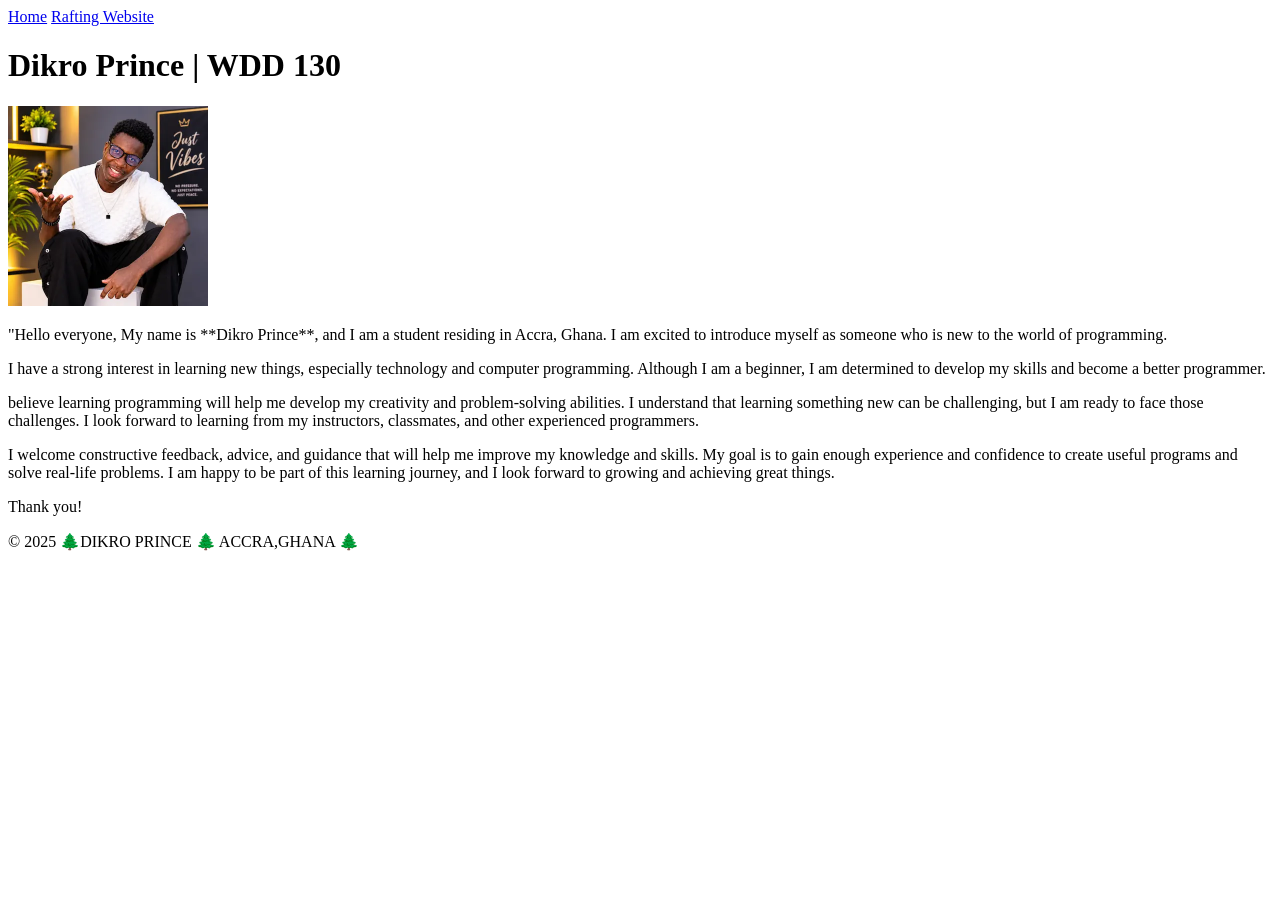
==== index.html @ 07bb9a5d "page enhancement" ====
<!DOCTYPE html>
<html lang="en-us">

<head>
    <meta charset="utf-8">
    <meta name="viewport" content="width=device-width, initial-scale=1.0">
    <title>Dikro Prince | WDD 130</title>
</head>

<body>
    <header>
        <nav>
            <a href="#">Home</a>
            <a href="wwr/">Rafting Website </a>
        </nav>
    </header>

    <main>
        <h1>Dikro Prince | WDD 130 </h1>
        <img src="images/profile.webp" alt="Hello my name is Dikro Prince " width="200">
        <p>"Hello everyone,

            My name is **Dikro Prince**, and I am a student residing in Accra, Ghana.
            I am excited to introduce myself as someone who is new to the world of programming.</p>
        <p>I have a strong interest in learning new things, especially technology and computer programming.
            Although I am a beginner, I am determined to develop my skills and become a better programmer.</p>
        <p> believe learning programming will help me develop my creativity and problem-solving abilities.
            I understand that learning something new can be challenging, but I am ready to face those challenges.
            I look forward to learning from my instructors, classmates, and other experienced programmers.</p>
        <p>I welcome constructive feedback, advice, and guidance that will help me improve my knowledge and skills.
            My goal is to gain enough experience and confidence to create useful programs and solve real-life problems.
            I am happy to be part of this learning journey, and I look forward to growing and achieving great things.</p>
        <p>Thank you!</p>
    </main>
    <footer>
        <p> ©️ 2025 🌲DIKRO PRINCE 🌲 ACCRA,GHANA 🌲</p>
    </footer>
</body>

</html>
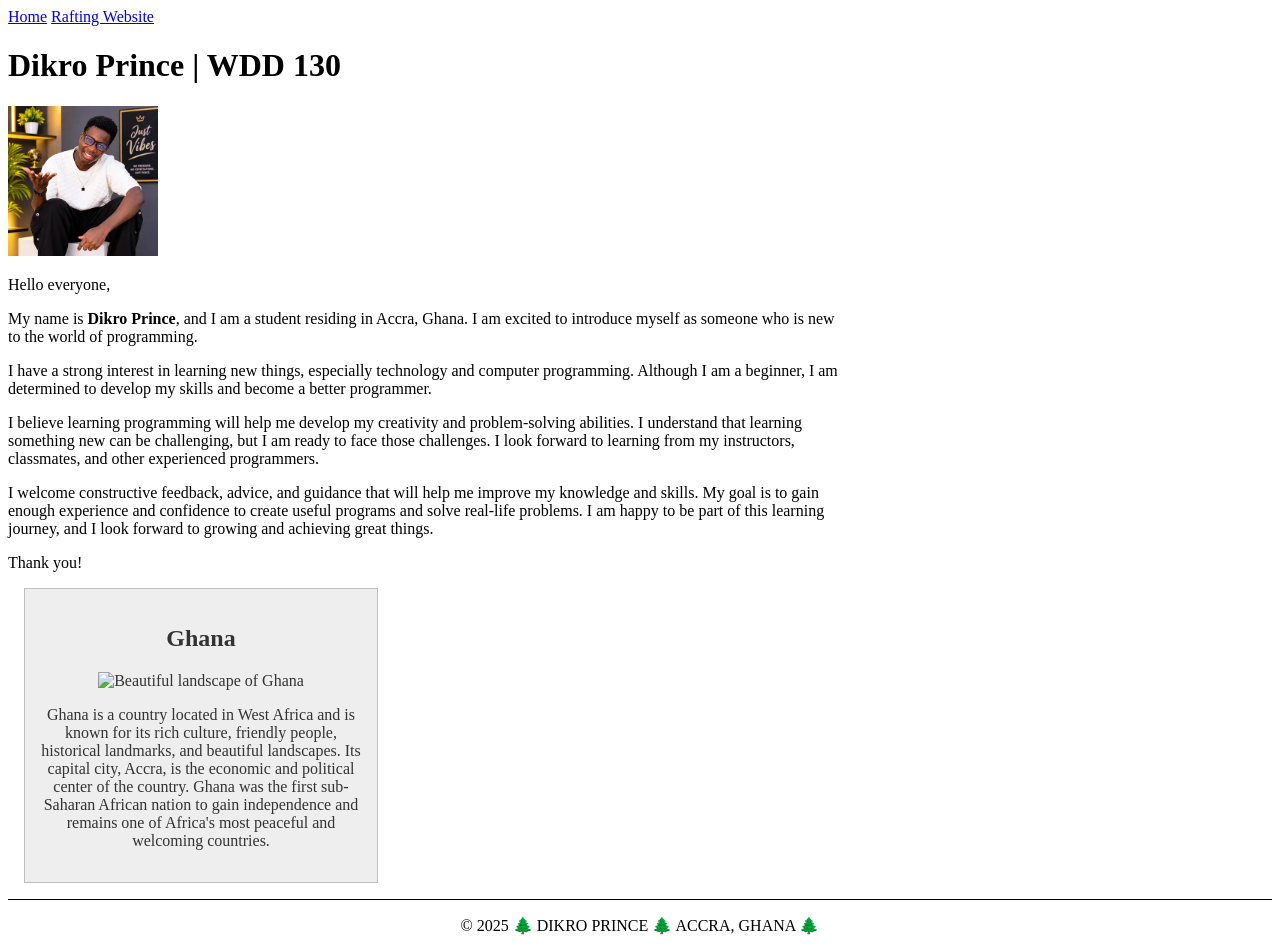
==== commit 0e90cbb2: "css codes" ====
--- a/index.html
+++ b/index.html
@@ -5,35 +5,59 @@
     <meta charset="utf-8">
     <meta name="viewport" content="width=device-width, initial-scale=1.0">
     <title>Dikro Prince | WDD 130</title>
+
+    <meta name="description" content="Dikro Prince WDD 130 Web Fundamentals course home page showcasing personal information, learning journey, and web development projects.">
+    <meta name="author" content="Dikro Prince">
+
+    <link rel="stylesheet" href="styles/styles.css">
 </head>
 
 <body>
     <header>
         <nav>
             <a href="#">Home</a>
-            <a href="wwr/">Rafting Website </a>
+            <a href="wwr/">Rafting Website</a>
         </nav>
     </header>
 
     <main>
-        <h1>Dikro Prince | WDD 130 </h1>
-        <img src="images/profile.webp" alt="Hello my name is Dikro Prince " width="200">
-        <p>"Hello everyone,
+        <h1>Dikro Prince | WDD 130</h1>
 
-            My name is **Dikro Prince**, and I am a student residing in Accra, Ghana.
+        <img src="images/profile.webp" alt="Hello my name is Dikro Prince" width="200">
+
+        <p>Hello everyone,</p>
+
+        <p>My name is <strong>Dikro Prince</strong>, and I am a student residing in Accra, Ghana.
             I am excited to introduce myself as someone who is new to the world of programming.</p>
+
         <p>I have a strong interest in learning new things, especially technology and computer programming.
             Although I am a beginner, I am determined to develop my skills and become a better programmer.</p>
-        <p> believe learning programming will help me develop my creativity and problem-solving abilities.
+
+        <p>I believe learning programming will help me develop my creativity and problem-solving abilities.
             I understand that learning something new can be challenging, but I am ready to face those challenges.
             I look forward to learning from my instructors, classmates, and other experienced programmers.</p>
+
         <p>I welcome constructive feedback, advice, and guidance that will help me improve my knowledge and skills.
             My goal is to gain enough experience and confidence to create useful programs and solve real-life problems.
             I am happy to be part of this learning journey, and I look forward to growing and achieving great things.</p>
+
         <p>Thank you!</p>
     </main>
+
+    <aside>
+        <h2>Ghana</h2>
+        <img src="images/ghana.jpg" alt="Beautiful landscape of Ghana">
+        <p>
+            Ghana is a country located in West Africa and is known for its rich culture,
+            friendly people, historical landmarks, and beautiful landscapes. Its capital city,
+            Accra, is the economic and political center of the country. Ghana was the first
+            sub-Saharan African nation to gain independence and remains one of Africa's most
+            peaceful and welcoming countries.
+        </p>
+    </aside>
+
     <footer>
-        <p> ©️ 2025 🌲DIKRO PRINCE 🌲 ACCRA,GHANA 🌲</p>
+        <p>©️ 2025 🌲 DIKRO PRINCE 🌲 ACCRA, GHANA 🌲</p>
     </footer>
 </body>
 
--- a/styles/styles.css
+++ b/styles/styles.css
@@ -0,0 +1,33 @@
+main {
+    max-width: 840px;
+}
+
+main img {
+    width: 150px;
+    height: auto;
+}
+
+aside {
+    width: 20rem;
+    margin: 1rem;
+    border: 1px solid rgb(0 0 0 / 0.2);
+    padding: 1rem;
+    background-color: #eee;
+    color: #333;
+    text-align: center;
+}
+
+aside img {
+    width: 200px;
+    height: auto;
+}
+
+p {
+    padding: 0;
+}
+
+footer {
+    margin-top: 15px;
+    border-top: 1px solid #000;
+    text-align: center;
+}
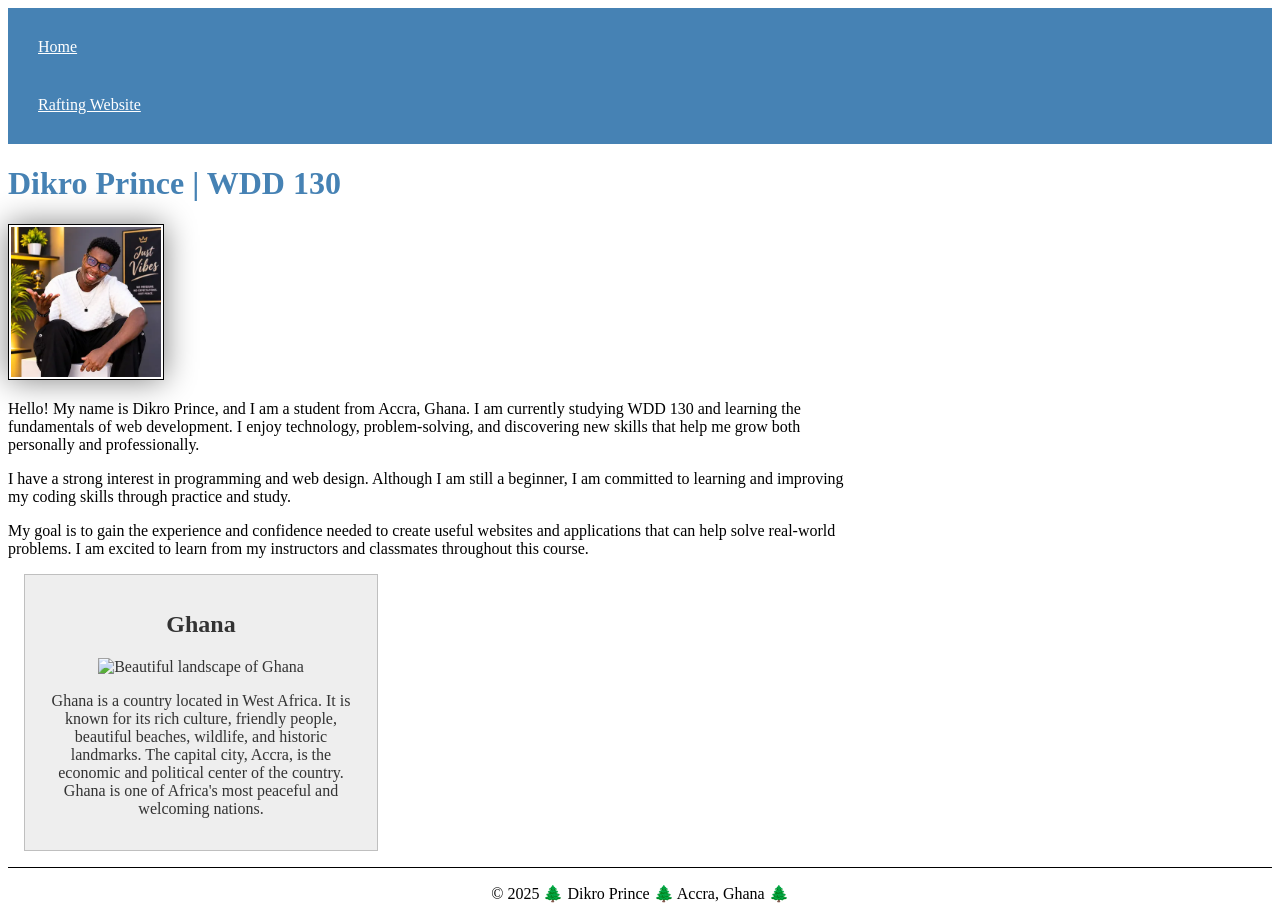
==== commit fddf4381: "code enhancement" ====
--- a/index.html
+++ b/index.html
@@ -6,7 +6,7 @@
     <meta name="viewport" content="width=device-width, initial-scale=1.0">
     <title>Dikro Prince | WDD 130</title>
 
-    <meta name="description" content="Dikro Prince WDD 130 Web Fundamentals course home page showcasing personal information, learning journey, and web development projects.">
+    <meta name="description" content="Dikro Prince WDD 130 Web Fundamentals home page featuring information about me, my studies, and my web development journey.">
     <meta name="author" content="Dikro Prince">
 
     <link rel="stylesheet" href="styles/styles.css">
@@ -23,41 +23,41 @@
     <main>
         <h1>Dikro Prince | WDD 130</h1>
 
-        <img src="images/profile.webp" alt="Hello my name is Dikro Prince" width="200">
+        <img src="images/profile.webp" alt="Hello my name is Dikro Prince">
 
-        <p>Hello everyone,</p>
+        <p>
+            Hello! My name is Dikro Prince, and I am a student from Accra, Ghana.
+            I am currently studying WDD 130 and learning the fundamentals of web
+            development. I enjoy technology, problem-solving, and discovering new
+            skills that help me grow both personally and professionally.
+        </p>
 
-        <p>My name is <strong>Dikro Prince</strong>, and I am a student residing in Accra, Ghana.
-            I am excited to introduce myself as someone who is new to the world of programming.</p>
+        <p>
+            I have a strong interest in programming and web design. Although I am
+            still a beginner, I am committed to learning and improving my coding
+            skills through practice and study.
+        </p>
 
-        <p>I have a strong interest in learning new things, especially technology and computer programming.
-            Although I am a beginner, I am determined to develop my skills and become a better programmer.</p>
-
-        <p>I believe learning programming will help me develop my creativity and problem-solving abilities.
-            I understand that learning something new can be challenging, but I am ready to face those challenges.
-            I look forward to learning from my instructors, classmates, and other experienced programmers.</p>
-
-        <p>I welcome constructive feedback, advice, and guidance that will help me improve my knowledge and skills.
-            My goal is to gain enough experience and confidence to create useful programs and solve real-life problems.
-            I am happy to be part of this learning journey, and I look forward to growing and achieving great things.</p>
-
-        <p>Thank you!</p>
+        <p>
+            My goal is to gain the experience and confidence needed to create useful
+            websites and applications that can help solve real-world problems. I am
+            excited to learn from my instructors and classmates throughout this course.
+        </p>
     </main>
 
     <aside>
         <h2>Ghana</h2>
         <img src="images/ghana.jpg" alt="Beautiful landscape of Ghana">
         <p>
-            Ghana is a country located in West Africa and is known for its rich culture,
-            friendly people, historical landmarks, and beautiful landscapes. Its capital city,
-            Accra, is the economic and political center of the country. Ghana was the first
-            sub-Saharan African nation to gain independence and remains one of Africa's most
-            peaceful and welcoming countries.
+            Ghana is a country located in West Africa. It is known for its rich
+            culture, friendly people, beautiful beaches, wildlife, and historic
+            landmarks. The capital city, Accra, is the economic and political center
+            of the country. Ghana is one of Africa's most peaceful and welcoming nations.
         </p>
     </aside>
 
     <footer>
-        <p>©️ 2025 🌲 DIKRO PRINCE 🌲 ACCRA, GHANA 🌲</p>
+        <p>© 2025 🌲 Dikro Prince 🌲 Accra, Ghana 🌲</p>
     </footer>
 </body>
 
--- a/styles/styles.css
+++ b/styles/styles.css
@@ -1,3 +1,18 @@
+nav {
+    background-color: steelblue;
+    padding: 10px;
+}
+
+nav a {
+    color: white;
+    display: block;
+    padding: 20px;
+}
+
+h1 {
+    color: steelblue;
+}
+
 main {
     max-width: 840px;
 }
@@ -5,6 +20,9 @@
 main img {
     width: 150px;
     height: auto;
+    border: 1px solid black;
+    padding: 2px;
+    box-shadow: 0 0 30px gray;
 }
 
 aside {
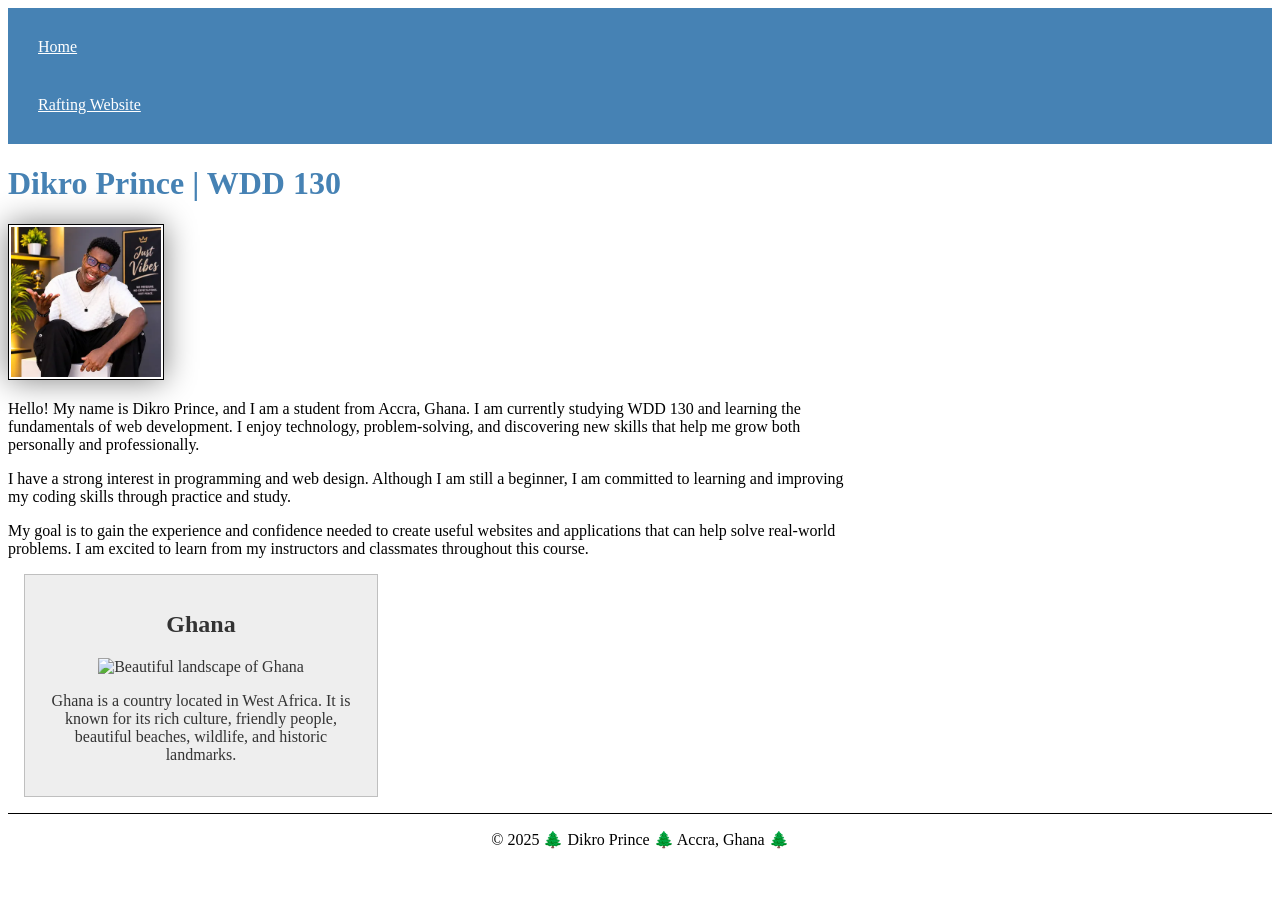
==== commit ccdcb19f: "aside" ====
--- a/index.html
+++ b/index.html
@@ -47,15 +47,12 @@
 
     <aside>
         <h2>Ghana</h2>
-        <img src="images/ghana.jpg" alt="Beautiful landscape of Ghana">
+        <img src="images/ghana.webp" alt="Beautiful landscape of Ghana">
         <p>
-            Ghana is a country located in West Africa. It is known for its rich
-            culture, friendly people, beautiful beaches, wildlife, and historic
-            landmarks. The capital city, Accra, is the economic and political center
-            of the country. Ghana is one of Africa's most peaceful and welcoming nations.
+            Ghana is a country located in West Africa. It is known for its rich culture,
+            friendly people, beautiful beaches, wildlife, and historic landmarks.
         </p>
     </aside>
-
     <footer>
         <p>© 2025 🌲 Dikro Prince 🌲 Accra, Ghana 🌲</p>
     </footer>
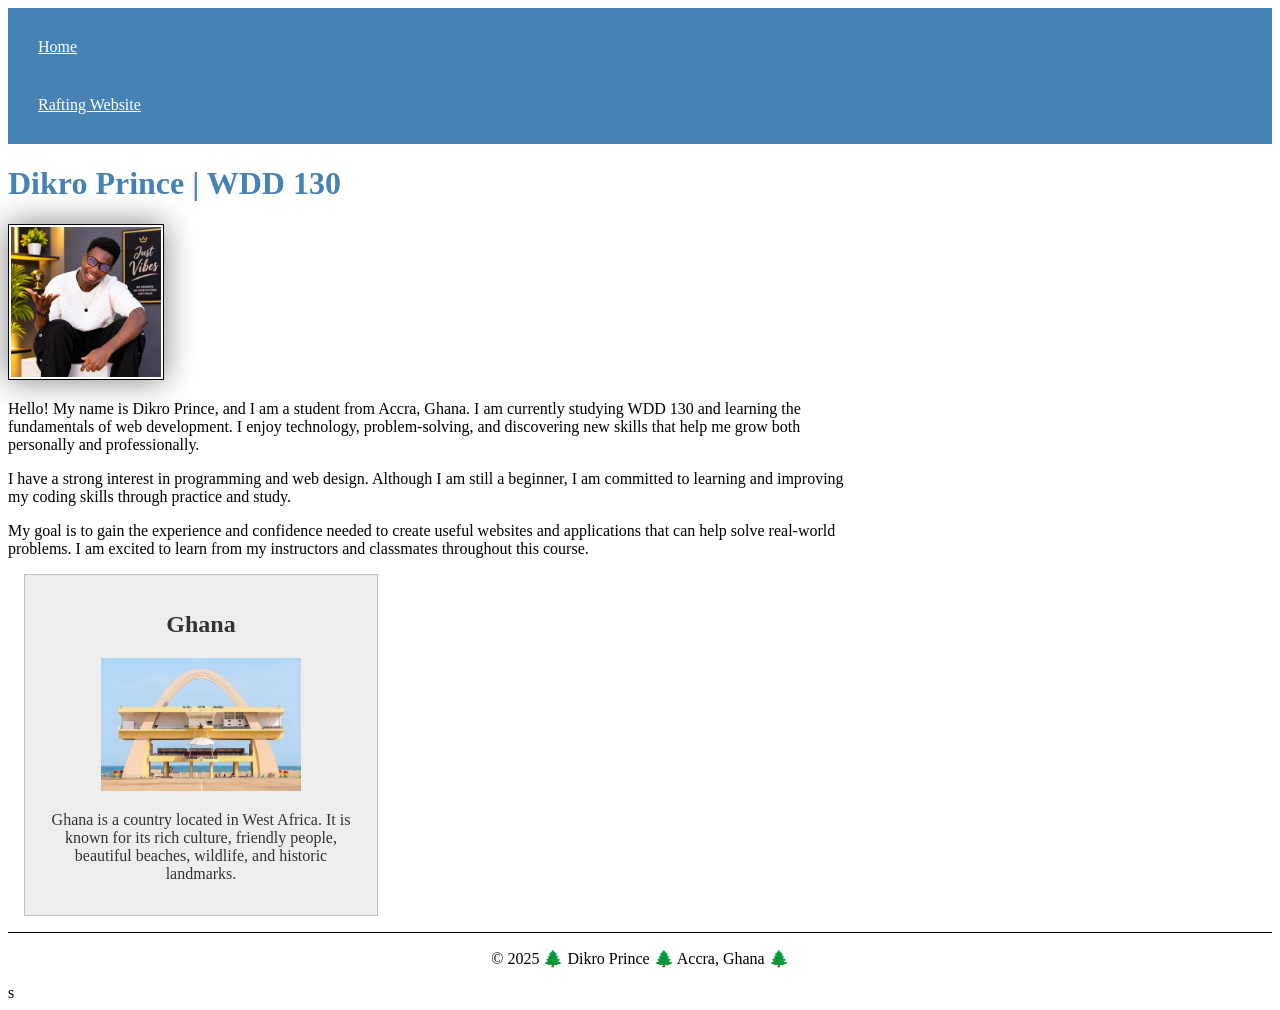
==== commit 01b63457: "Ghanawebp" ====
--- a/index.html
+++ b/index.html
@@ -6,7 +6,8 @@
     <meta name="viewport" content="width=device-width, initial-scale=1.0">
     <title>Dikro Prince | WDD 130</title>
 
-    <meta name="description" content="Dikro Prince WDD 130 Web Fundamentals home page featuring information about me, my studies, and my web development journey.">
+    <meta name="description"
+        content="Dikro Prince WDD 130 Web Fundamentals home page featuring information about me, my studies, and my web development journey.">
     <meta name="author" content="Dikro Prince">
 
     <link rel="stylesheet" href="styles/styles.css">
@@ -47,7 +48,7 @@
 
     <aside>
         <h2>Ghana</h2>
-        <img src="images/ghana.webp" alt="Beautiful landscape of Ghana">
+        <img src="images/Ghana.webp" alt="Beautiful landscape of Ghana">
         <p>
             Ghana is a country located in West Africa. It is known for its rich culture,
             friendly people, beautiful beaches, wildlife, and historic landmarks.
@@ -56,6 +57,6 @@
     <footer>
         <p>© 2025 🌲 Dikro Prince 🌲 Accra, Ghana 🌲</p>
     </footer>
-</body>
+</body>s
 
 </html>
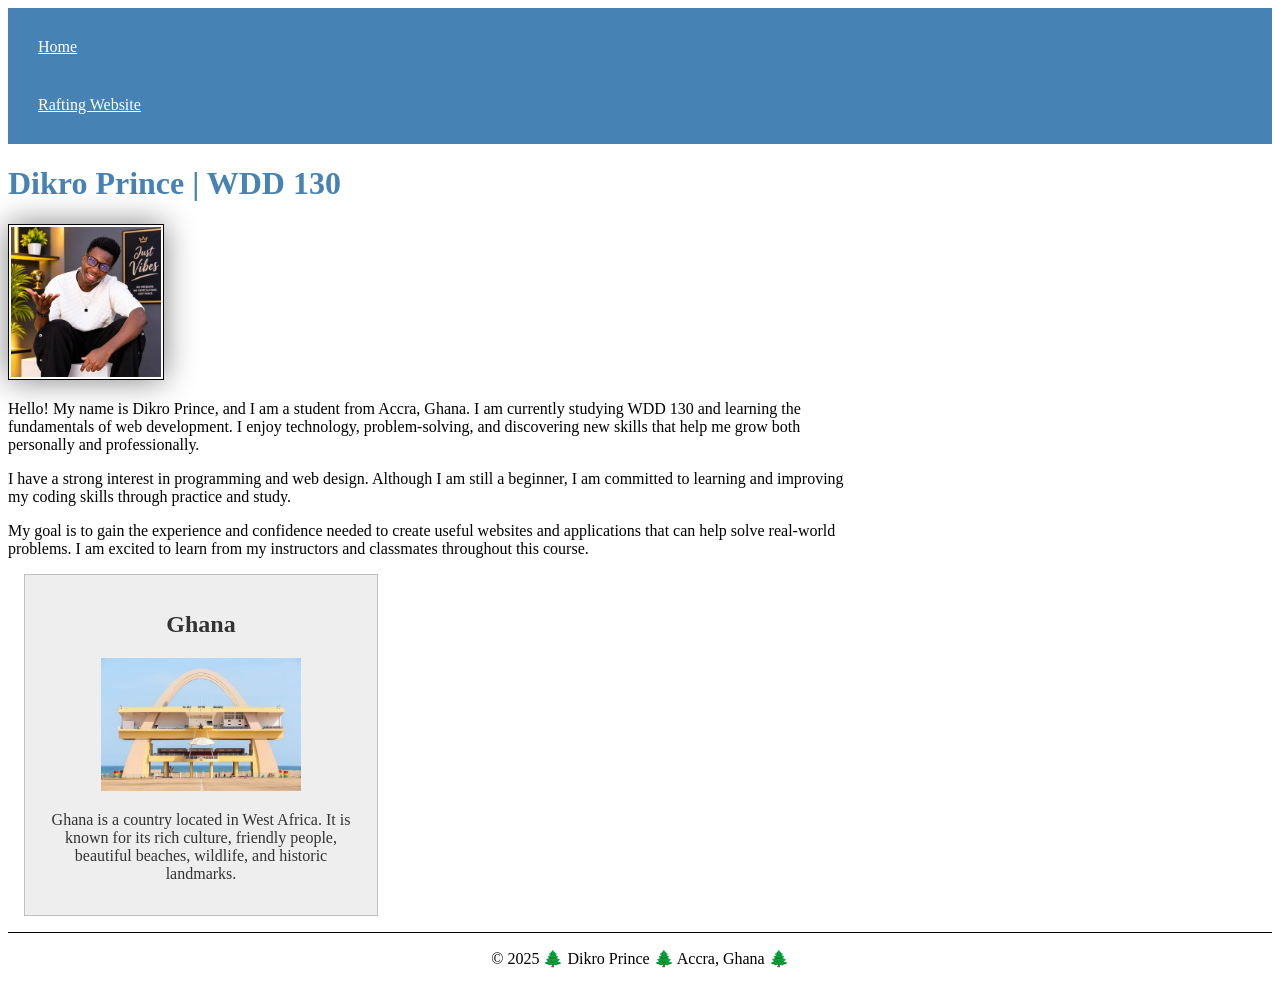
==== commit 9774087a: "change" ====
--- a/index.html
+++ b/index.html
@@ -6,8 +6,7 @@
     <meta name="viewport" content="width=device-width, initial-scale=1.0">
     <title>Dikro Prince | WDD 130</title>
 
-    <meta name="description"
-        content="Dikro Prince WDD 130 Web Fundamentals home page featuring information about me, my studies, and my web development journey.">
+    <meta name="description" content="Dikro Prince WDD 130 Web Fundamentals home page featuring information about me, my studies, and my web development journey.">
     <meta name="author" content="Dikro Prince">
 
     <link rel="stylesheet" href="styles/styles.css">
@@ -57,6 +56,6 @@
     <footer>
         <p>© 2025 🌲 Dikro Prince 🌲 Accra, Ghana 🌲</p>
     </footer>
-</body>s
+</body>
 
 </html>
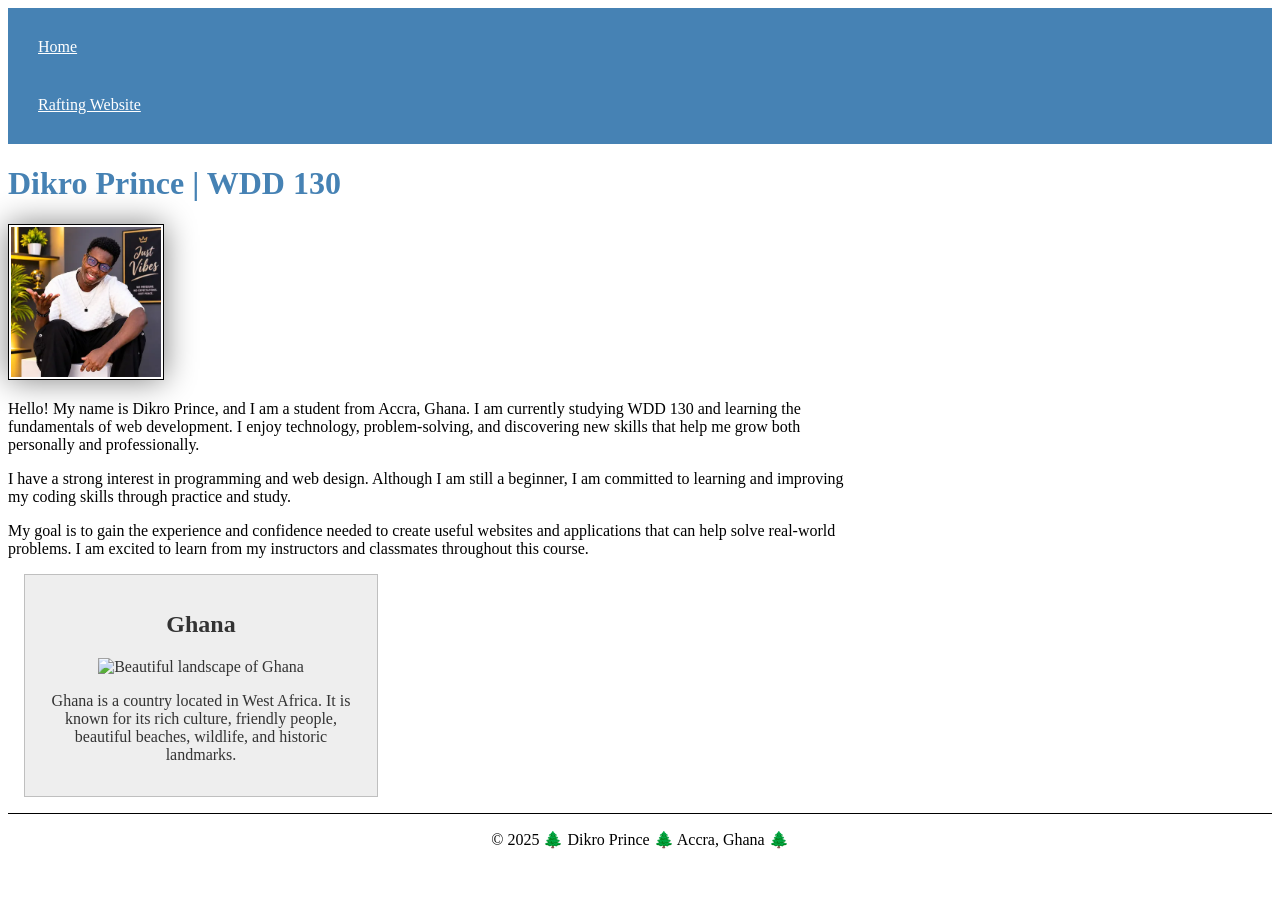
==== commit 99444b1c: "rename" ====
--- a/index.html
+++ b/index.html
@@ -47,7 +47,7 @@
 
     <aside>
         <h2>Ghana</h2>
-        <img src="images/Ghana.webp" alt="Beautiful landscape of Ghana">
+        <img src="images/ghana.webp" alt="Beautiful landscape of Ghana">
         <p>
             Ghana is a country located in West Africa. It is known for its rich culture,
             friendly people, beautiful beaches, wildlife, and historic landmarks.
